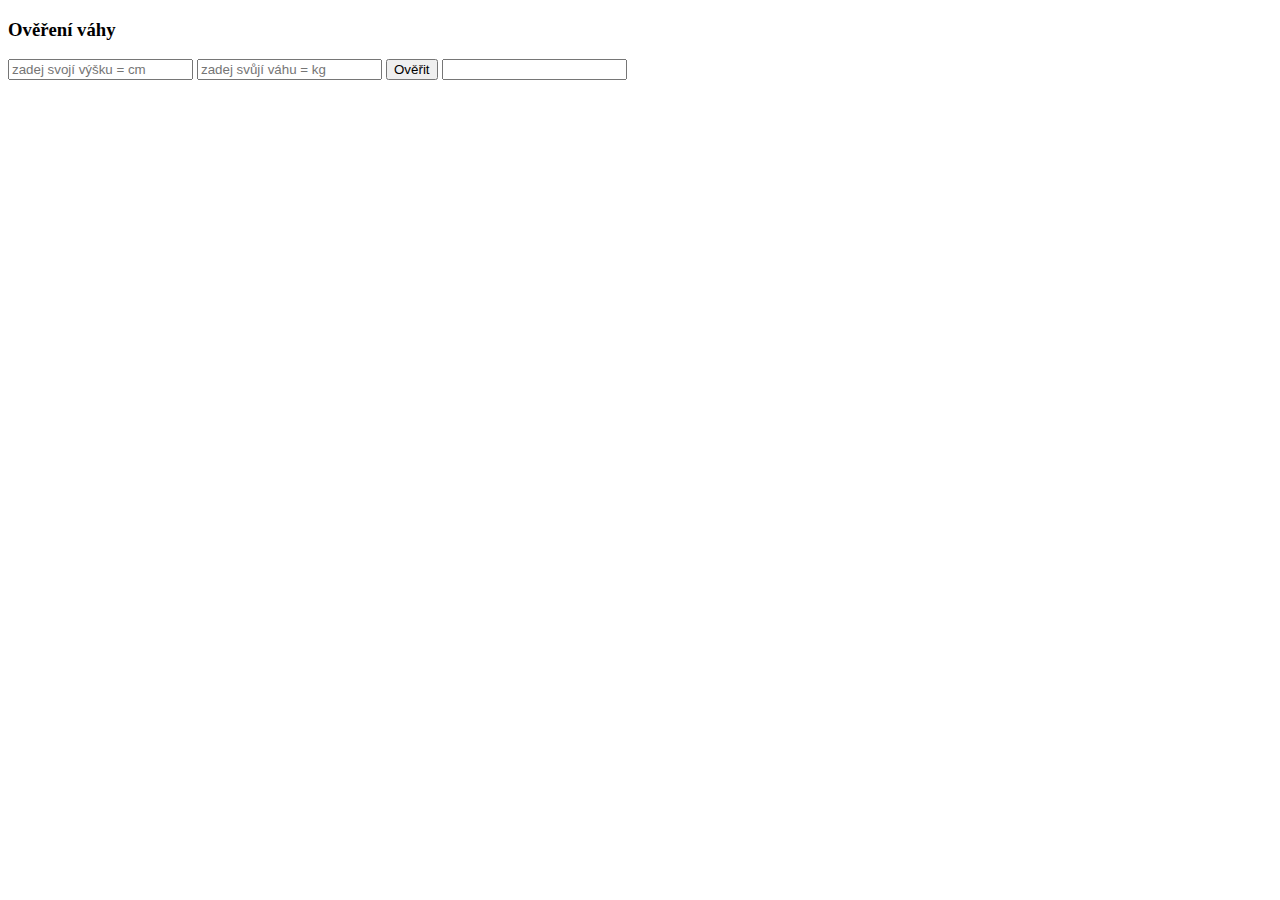
==== idnex.html @ c6fd939b "Add files via upload" ====
<!DOCTYPE html>
<html lang="en">
<head>
    <meta charset="UTF-8">
    <meta http-equiv="X-UA-Compatible" content="IE=edge">
    <meta name="viewport" content="width=device-width, initial-scale=1.0">
    <title>Měření váhy</title>
    <link rel="stylesheet" href="style.css">
    <script src="script.js"></script>
</head>
<body>
    
    <h3> <p>Ověření váhy</p></h3>
    <input id="weight" placeholder="zadej svojí výšku = cm">
    <input id="height" placeholder="zadej svůjí váhu = kg">
    <button onclick="checkResult()">Ověřit</button>
    <input readonly id="outputWeight">
    <br>
</body>
</html>
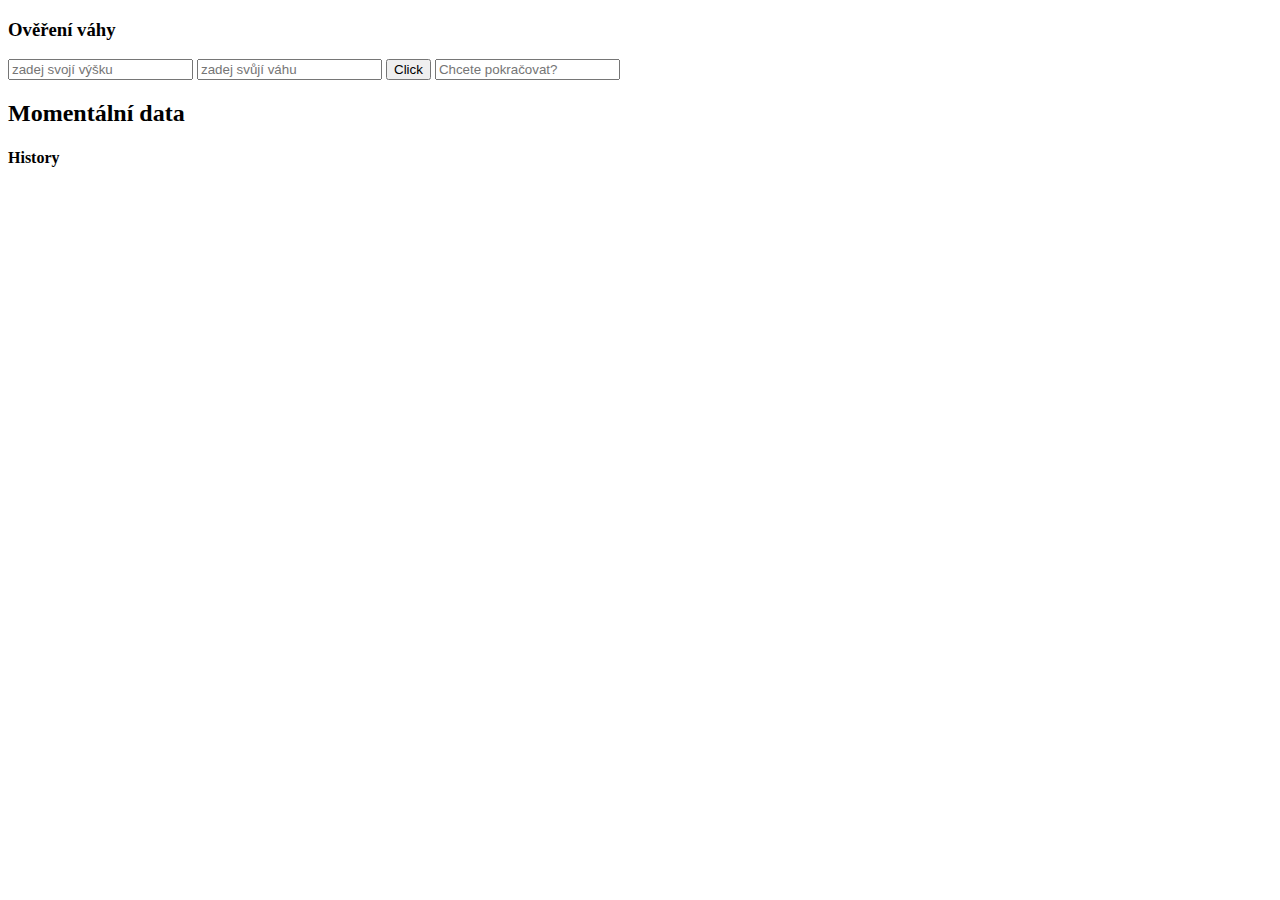
==== commit d9b9580d: "BMI Měření" ====
--- a/idnex.html
+++ b/idnex.html
@@ -11,10 +11,17 @@
 <body>
     
     <h3> <p>Ověření váhy</p></h3>
-    <input id="weight" placeholder="zadej svojí výšku = cm">
-    <input id="height" placeholder="zadej svůjí váhu = kg">
-    <button onclick="checkResult()">Ověřit</button>
-    <input readonly id="outputWeight">
-    <br>
+    <input id="weight" placeholder="zadej svojí výšku">
+    <input id="height" placeholder="zadej svůjí váhu" >
+    <button onclick="calculatorBMI()">Click</button>
+    <input placeholder="Chcete pokračovat?" id="Ne">
+   
+
+    <h2>Momentální data</h2>
+    <p id="arrayOutput"></p>
+
+    <h4> History</h4>
+    <p id="arrayOutput"></p>
+
 </body>
 </html>